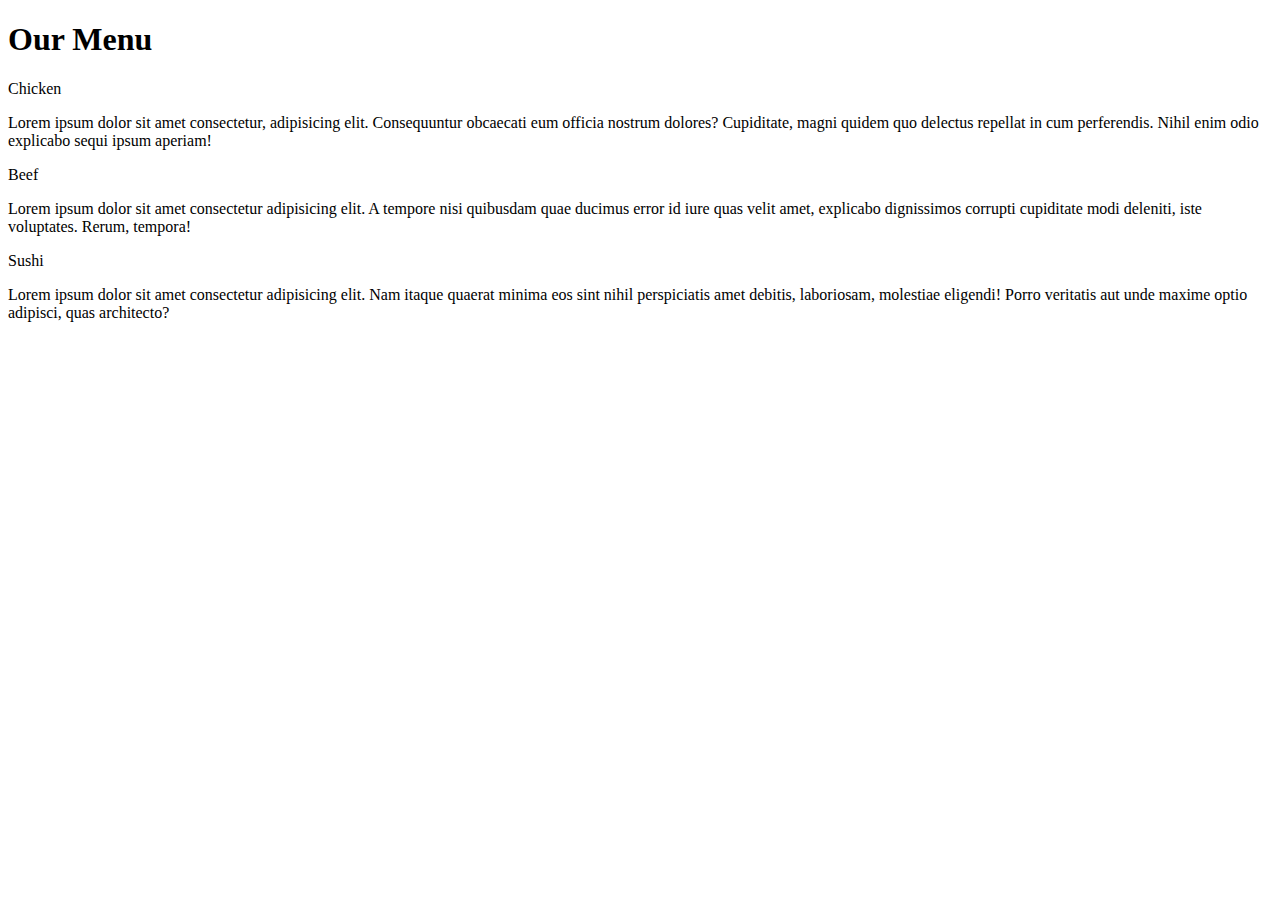
==== index.html @ 7ab79945 "Update index.html" ====
<!DOCTYPE html>
<html>

<head>
    <Title>Coursera Module 2 Solution</Title>
    <meta name="viewport" content="width=device-width, initial-scale=1.0">
    <meta charset="utf-8"/>
    <link rel="stylesheet" href="style.css" />
</head>


<body>
    <div class="wrapper">
        <h1>Our Menu</h1>
        <div class="container" id="media1">
            <div class="heading" id="box1">Chicken</div>
            <p class="info">Lorem ipsum dolor sit amet consectetur, adipisicing elit. Consequuntur obcaecati eum officia nostrum dolores?
                Cupiditate, magni quidem quo delectus repellat in cum perferendis. Nihil enim odio explicabo sequi ipsum
                aperiam!</p>
        </div>

        <div class="container" id="media2">
            <div class="heading" id="box2">Beef</div>
            <p class="info">Lorem ipsum dolor sit amet consectetur adipisicing elit. A tempore nisi quibusdam quae ducimus error id iure
                quas velit amet, explicabo dignissimos corrupti cupiditate modi deleniti, iste voluptates. Rerum, tempora!
            </p>
        </div>

        <div class="container" id="media3">
            <div class="heading" id="box3">Sushi</div>
            <p class="info">Lorem ipsum dolor sit amet consectetur adipisicing elit. Nam itaque quaerat minima eos sint nihil
                perspiciatis amet debitis, laboriosam, molestiae eligendi! Porro veritatis aut unde maxime optio adipisci,
                quas architecto?</p>
        </div>
    </div>    
</body>

</html>
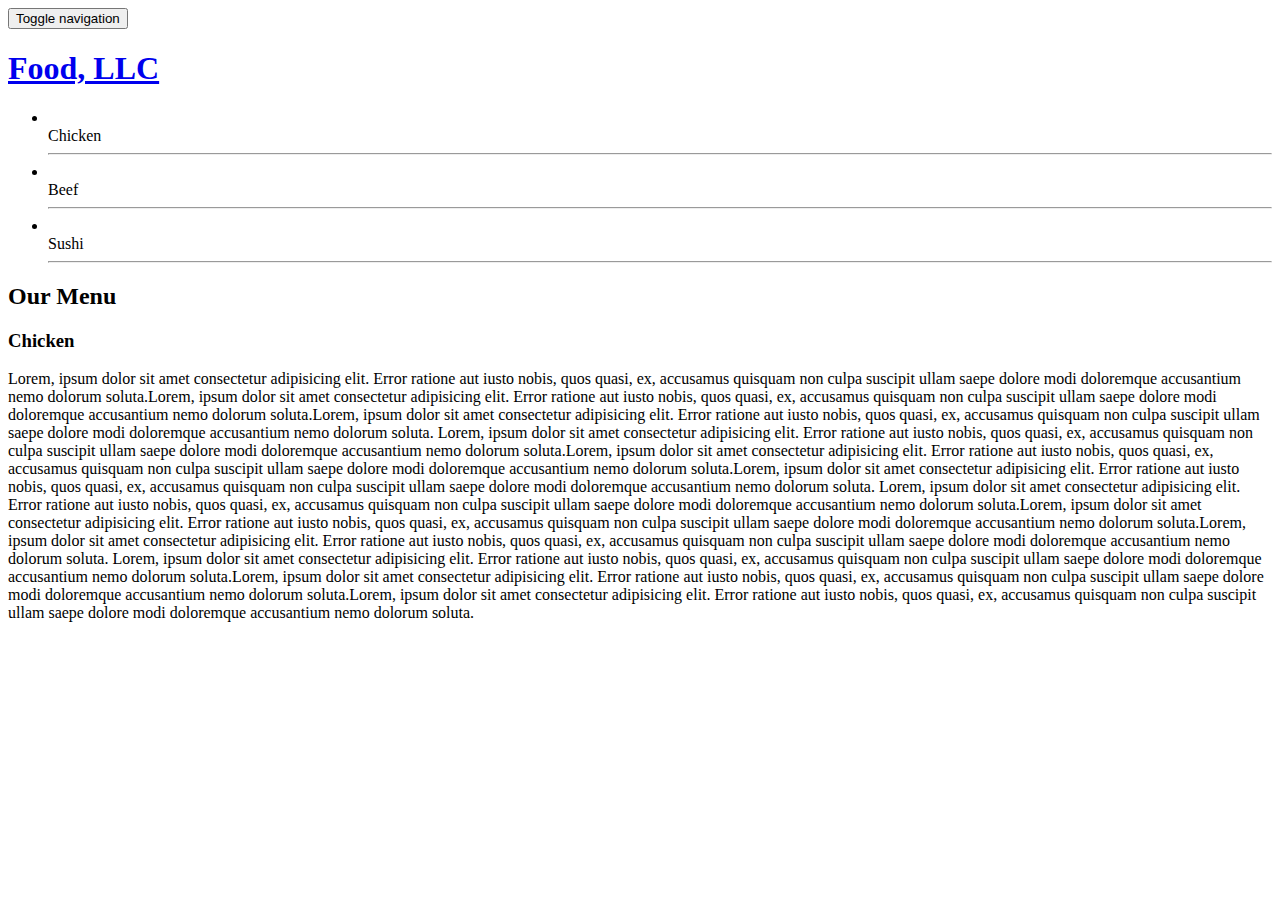
==== commit 1423e52e: "Module 3 Solution" ====
--- a/index.html
+++ b/index.html
@@ -1,38 +1,111 @@
 <!DOCTYPE html>
-<html>
+<html lang="en">
+    <head>
+        <meta charset="UTF-8">
+        <meta name="viewport" content="width=device-width, initial-scale=1.0">
+        <link rel="stylesheet" href="module_3_solution/css/bootstrap.min.css">
+        <link rel="stylesheet" href="module_3_solution/css/styles.css"> 
+        <title>FOOD, LLC</title>
+    </head>
 
-<head>
-    <Title>Coursera Module 2 Solution</Title>
-    <meta name="viewport" content="width=device-width, initial-scale=1.0">
-    <meta charset="utf-8"/>
-    <link rel="stylesheet" href="style.css" />
-</head>
+    <body>
+        <header>
+            <nav id="nav" class="navbar navbar-default">
+                <div class="container">
+                    <!-- Brand and toggle get grouped for better mobile display -->
+                    <div class="navbar-header">
+                        <button type="button" class="navbar-toggle collapsed" data-toggle="collapse" data-target="#collapsable-nav" aria-expanded="false">
+                        <span class="sr-only">Toggle navigation</span>
+                        <span class="icon-bar"></span>
+                        <span class="icon-bar"></span>
+                        <span class="icon-bar"></span>
+                        </button>
+                        <a class="navbar-brand" href="index.html"><h1>Food, LLC</h1></a>
+                    </div>
 
+                    <div id="collapsable-nav" class="collapse navbar-collapse">
+                        <ul id="nav-list" class="nav navbar-nav navbar-right">
+                          <!--Navbar-right class pulls the menu items tothe right of the container-->
+                          <li class="hidden-lg hidden-md hidden-sm">
+                            <a>
+                              <br class="visible-sm"> Chicken<hr></a>
+                          </li>
+                          <li class="hidden-lg hidden-md hidden-sm">
+                            <a>
+                             <br class="hidden-xs"> Beef<hr></a>
+                          </li>
+                          <li class="hidden-lg hidden-md hidden-sm">
+                            <a>
+                             <br class="hidden-xs"> Sushi<hr></a>
+                          </li>
+                          
+            </nav>
+        </header>
+        
+        <div id="main-content" class="container">
+            <div class="row">
+                <div class="col-md-12"><span><h2>Our Menu</h2></span></div>
+            </div>
 
-<body>
-    <div class="wrapper">
-        <h1>Our Menu</h1>
-        <div class="container" id="media1">
-            <div class="heading" id="box1">Chicken</div>
-            <p class="info">Lorem ipsum dolor sit amet consectetur, adipisicing elit. Consequuntur obcaecati eum officia nostrum dolores?
-                Cupiditate, magni quidem quo delectus repellat in cum perferendis. Nihil enim odio explicabo sequi ipsum
-                aperiam!</p>
+            <div id="sub-content" class="row">
+                <div class="col-md-12">
+                    <h3 class="sub-heading">Chicken</h3>
+                        <p id="chicken">Lorem, ipsum dolor sit amet consectetur adipisicing elit.
+                            Error ratione aut iusto nobis, quos quasi, ex, accusamus
+                            quisquam non culpa suscipit ullam saepe dolore modi 
+                            doloremque accusantium nemo dolorum soluta.Lorem,
+                            ipsum dolor sit amet consectetur adipisicing elit.
+                            Error ratione aut iusto nobis, quos quasi, ex, accusamus
+                            quisquam non culpa suscipit ullam saepe dolore modi 
+                            doloremque accusantium nemo dolorum soluta.Lorem, 
+                            ipsum dolor sit amet consectetur adipisicing elit.
+                            Error ratione aut iusto nobis, quos quasi, ex, accusamus
+                            quisquam non culpa suscipit ullam saepe dolore modi 
+                            doloremque accusantium nemo dolorum soluta.
+                            Lorem, ipsum dolor sit amet consectetur adipisicing elit.
+                            Error ratione aut iusto nobis, quos quasi, ex, accusamus
+                            quisquam non culpa suscipit ullam saepe dolore modi 
+                            doloremque accusantium nemo dolorum soluta.Lorem,
+                            ipsum dolor sit amet consectetur adipisicing elit.
+                            Error ratione aut iusto nobis, quos quasi, ex, accusamus
+                            quisquam non culpa suscipit ullam saepe dolore modi 
+                            doloremque accusantium nemo dolorum soluta.Lorem, 
+                            ipsum dolor sit amet consectetur adipisicing elit.
+                            Error ratione aut iusto nobis, quos quasi, ex, accusamus
+                            quisquam non culpa suscipit ullam saepe dolore modi 
+                            doloremque accusantium nemo dolorum soluta.
+                            Lorem, ipsum dolor sit amet consectetur adipisicing elit.
+                            Error ratione aut iusto nobis, quos quasi, ex, accusamus
+                            quisquam non culpa suscipit ullam saepe dolore modi 
+                            doloremque accusantium nemo dolorum soluta.Lorem,
+                            ipsum dolor sit amet consectetur adipisicing elit.
+                            Error ratione aut iusto nobis, quos quasi, ex, accusamus
+                            quisquam non culpa suscipit ullam saepe dolore modi 
+                            doloremque accusantium nemo dolorum soluta.Lorem, 
+                            ipsum dolor sit amet consectetur adipisicing elit.
+                            Error ratione aut iusto nobis, quos quasi, ex, accusamus
+                            quisquam non culpa suscipit ullam saepe dolore modi 
+                            doloremque accusantium nemo dolorum soluta.
+                            Lorem, ipsum dolor sit amet consectetur adipisicing elit.
+                            Error ratione aut iusto nobis, quos quasi, ex, accusamus
+                            quisquam non culpa suscipit ullam saepe dolore modi 
+                            doloremque accusantium nemo dolorum soluta.Lorem,
+                            ipsum dolor sit amet consectetur adipisicing elit.
+                            Error ratione aut iusto nobis, quos quasi, ex, accusamus
+                            quisquam non culpa suscipit ullam saepe dolore modi 
+                            doloremque accusantium nemo dolorum soluta.Lorem, 
+                            ipsum dolor sit amet consectetur adipisicing elit.
+                            Error ratione aut iusto nobis, quos quasi, ex, accusamus
+                            quisquam non culpa suscipit ullam saepe dolore modi 
+                            doloremque accusantium nemo dolorum soluta.
+                        </p>
+                </div>
+            </div>
         </div>
-
-        <div class="container" id="media2">
-            <div class="heading" id="box2">Beef</div>
-            <p class="info">Lorem ipsum dolor sit amet consectetur adipisicing elit. A tempore nisi quibusdam quae ducimus error id iure
-                quas velit amet, explicabo dignissimos corrupti cupiditate modi deleniti, iste voluptates. Rerum, tempora!
-            </p>
-        </div>
-
-        <div class="container" id="media3">
-            <div class="heading" id="box3">Sushi</div>
-            <p class="info">Lorem ipsum dolor sit amet consectetur adipisicing elit. Nam itaque quaerat minima eos sint nihil
-                perspiciatis amet debitis, laboriosam, molestiae eligendi! Porro veritatis aut unde maxime optio adipisci,
-                quas architecto?</p>
-        </div>
-    </div>    
+        
+        <!-- jQuery (Bootstrap JS plugins depend on it) -->
+        <script src="js/jquery-2.1.4.min.js"></script>
+        <script src="js/bootstrap.min.js"></script>
+        <script src="js/script.js"></script>
 </body>
-
-</html>
+</html>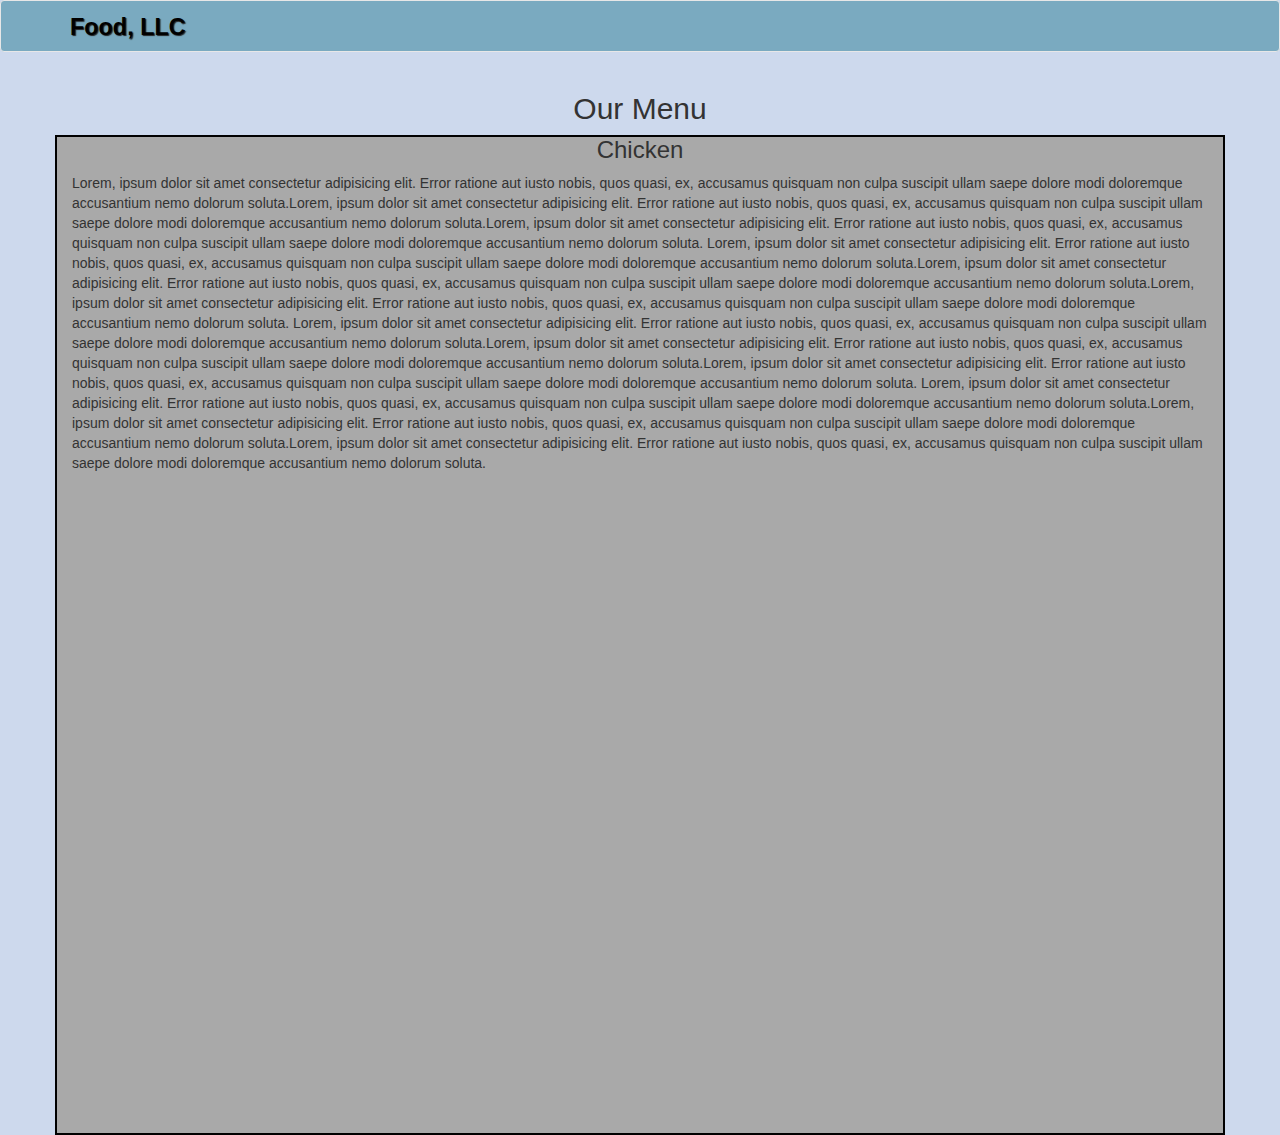
==== commit 356b058e: "Update index.html" ====
--- a/index.html
+++ b/index.html
@@ -3,8 +3,8 @@
     <head>
         <meta charset="UTF-8">
         <meta name="viewport" content="width=device-width, initial-scale=1.0">
-        <link rel="stylesheet" href="module_3_solution/css/bootstrap.min.css">
-        <link rel="stylesheet" href="module_3_solution/css/styles.css"> 
+        <link rel="stylesheet" href="Module_3_Solution/css/bootstrap.min.css">
+        <link rel="stylesheet" href="Module_3_Solution/css/styles.css"> 
         <title>FOOD, LLC</title>
     </head>
 
@@ -108,4 +108,4 @@
         <script src="js/bootstrap.min.js"></script>
         <script src="js/script.js"></script>
 </body>
-</html>+</html>
--- a/Module_3_Solution/css/styles.css
+++ b/Module_3_Solution/css/styles.css
@@ -0,0 +1,78 @@
+body{
+    background-color: rgba(195, 210, 233, 0.836);
+}
+
+#nav .navbar-brand {
+    color: black;
+}
+
+.navbar-brand h1{
+    text-align: center;
+    font-size: 1.3em;
+    margin-bottom: 20px;
+    font-weight: bold;
+    text-shadow: 1px 1px 1px #222;
+    margin-top: 0;
+    margin-bottom: 0;
+    line-height: 1;
+}
+
+#nav {
+    background-color: rgb(122, 170, 192);
+    color: black;
+}
+
+#nav-list{
+    text-decoration: None;
+}
+
+#nav-list a{
+    text-transform: uppercase;
+    color: black;
+}
+
+#nav-list a:hover {
+    background: #e7e7e7;
+}
+
+#main-content{
+    text-align: center; 
+    margin-left: auto;
+    margin-right: auto;
+}
+
+#sub-content {
+    background-color: darkgray;
+    border: 2px solid #000;
+    height: 1000px;
+    overflow: hidden;
+}
+
+.sub-heading {
+    text-align: center;
+    margin-top: 0;
+}
+
+#chicken{
+    text-align: left;
+
+}
+
+#nav-list {
+    text-align: center;
+}
+
+@media (min-width: 992px) and (max-width: 1199px) {
+    
+}
+
+@media (min-width: 768px) and (max-width: 991px) {
+    
+}
+
+@media (max-width: 767px) {
+    #main-content{
+        margin-left: 20px;
+        margin-right: 20px;
+    }
+}